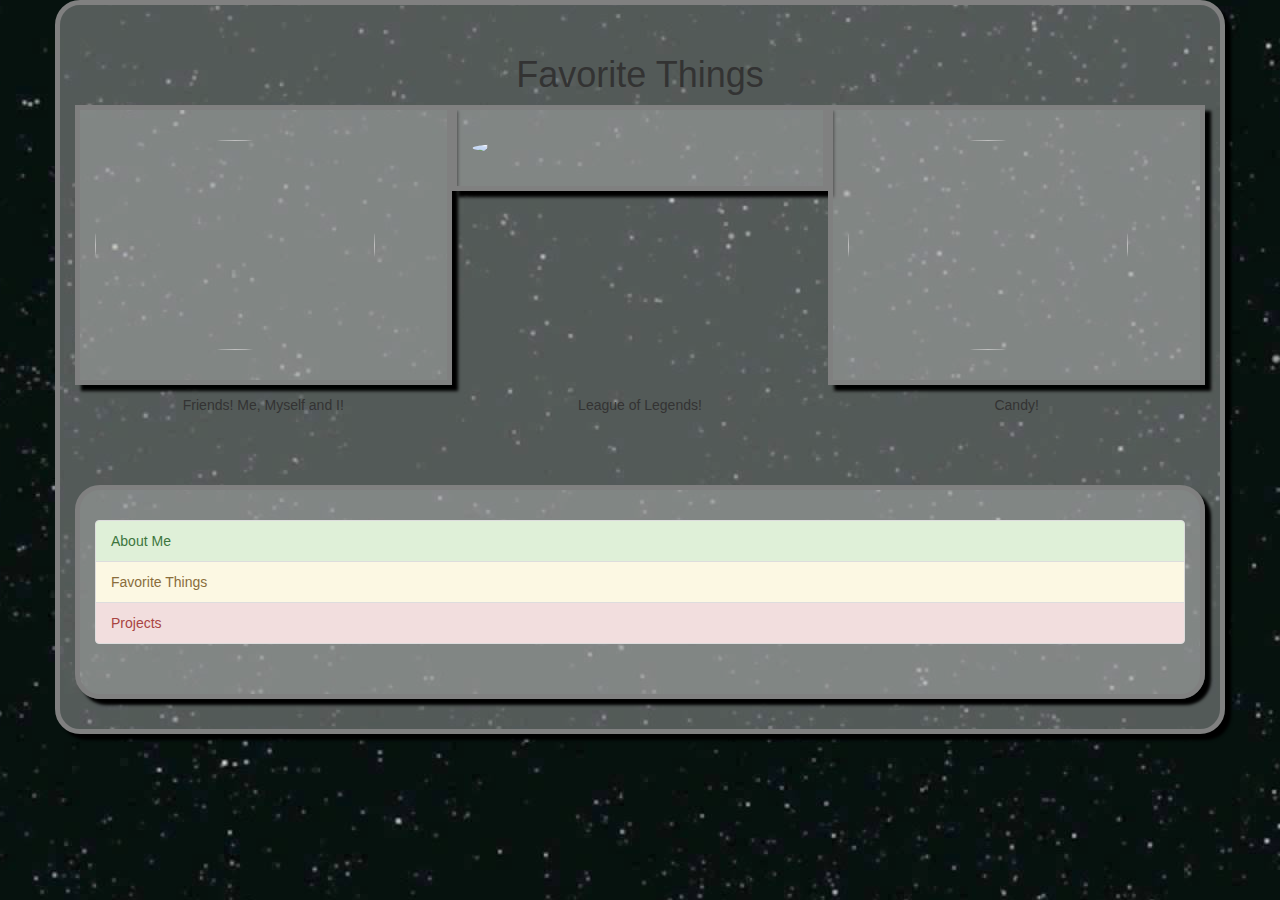
==== projects.html @ a8dfd812 "no message" ====
<!DOCTYPE html>
<html>
<head>
	<link rel="stylesheet" type="text/css" href="css/bootstrap.min.css">
	<link rel="stylesheet" type="text/css" href="css/projects.css">
	<title></title>
</head>
<body>
	<div class="container">
		<h1>Favorite Things</h1>
		<div class="col-md-4">
			<img class="img-responsive img-circle resize" src="http://www.expatica.com/upload/aoife/friends.jpg">
		</div>
		<div class="col-md-4">
			<img class="img-responsive img-circle" src="http://fc06.deviantart.net/fs71/i/2014/014/a/6/league_of_legends___logo_rework_by_prodigioushd-d68nw1c.png">
		</div>
		<div class="col-md-4">
			<img class="img-responsive img-circle resize" src="http://mobile-cuisine.com/wp-content/uploads/2013/11/candy.jpg">
		</div>
		<article class="col-md-4">
			<p class="space">Friends! Me, Myself and I!</p>
		</article>
		<article class="col-md-4">
			<p class="space">League of Legends!</p>
		</article>
		<article class="col-md-4">
			<p class="space">Candy!</p>
		</article>
		<div class="col-md-12">
			<nav class="list-group">
				<a class="list-group-item list-group-item-success" href="index.html">About Me</a>
				<a class="list-group-item list-group-item-warning" href="projects.html">Favorite Things</a>
				<a class="list-group-item list-group-item-danger" href="technologies.html">Projects</a>
			</nav>
		</div>
	</div>
</body>
</html>
---- css/projects.css ----
div {
	border-style: solid;
	border-width: 5px;
	border-radius: 25px;
	padding: 30px;
	box-shadow: 6px 6px 3px black;
	border-color: gray;
	background-color: rgba(199, 199, 199, 0.4);
}

body{
	background: url("../images/background3.jpg")no-repeat center fixed;
}

h1{
	text-align: center;
}
.col-md-4{
	border-radius: 0px;
}

.col-md-12{
	margin-top: 60px;
}

.space{
	margin-top: 10px;
	text-align: center;
}

.resize{
	height: 210px;
	width: 280px;
}
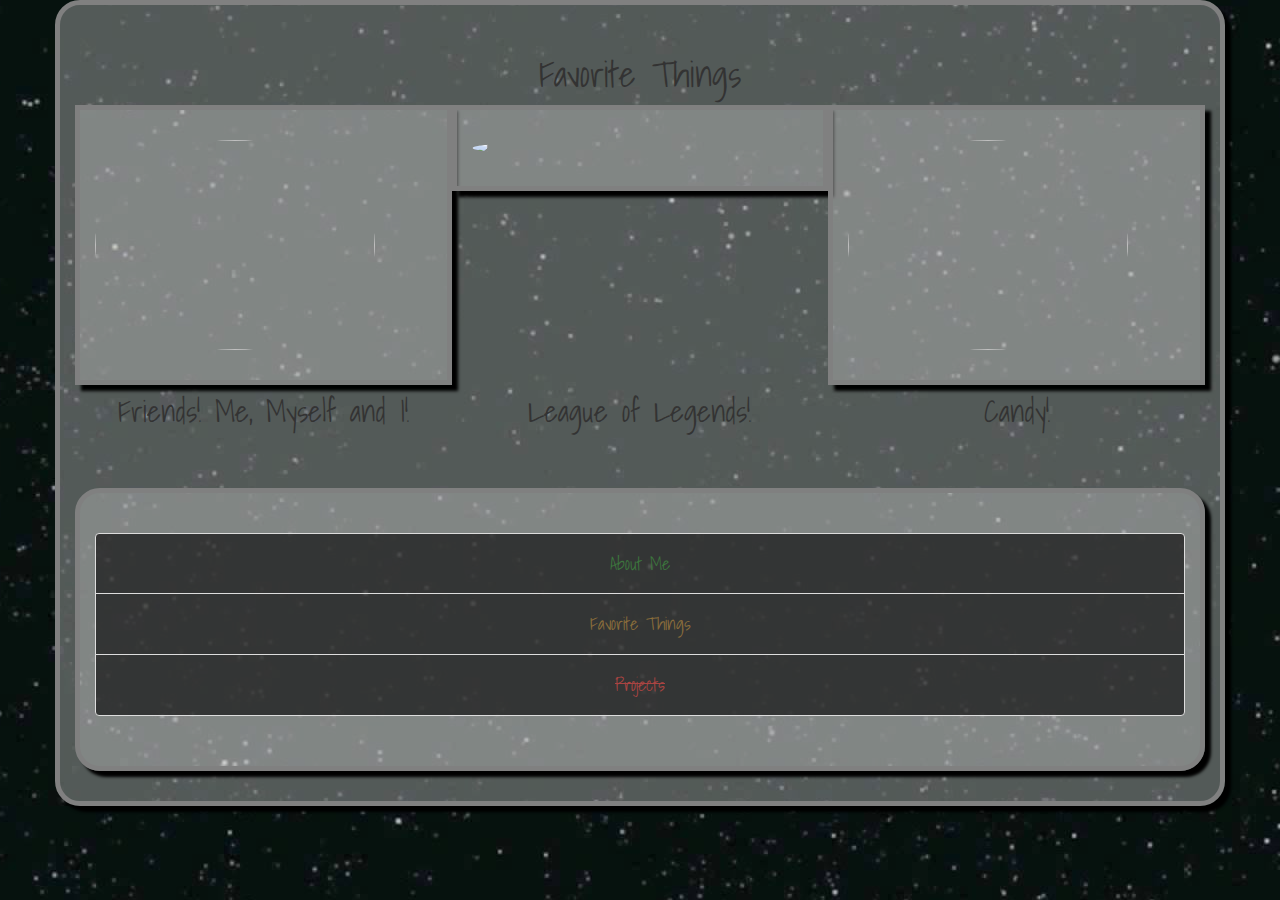
==== commit c4afced8: "no message" ====
--- a/projects.html
+++ b/projects.html
@@ -3,7 +3,8 @@
 <head>
 	<link rel="stylesheet" type="text/css" href="css/bootstrap.min.css">
 	<link rel="stylesheet" type="text/css" href="css/projects.css">
-	<title></title>
+	<link href='http://fonts.googleapis.com/css?family=Shadows+Into+Light' rel='stylesheet' type='text/css'>
+	<title>Hola!</title>
 </head>
 <body>
 	<div class="container">
@@ -18,19 +19,19 @@
 			<img class="img-responsive img-circle resize" src="http://mobile-cuisine.com/wp-content/uploads/2013/11/candy.jpg">
 		</div>
 		<article class="col-md-4">
-			<p class="space">Friends! Me, Myself and I!</p>
+			<h2 class="space">Friends! Me, Myself and I!</h2>
 		</article>
 		<article class="col-md-4">
-			<p class="space">League of Legends!</p>
+			<h2 class="space">League of Legends!</h2>
 		</article>
 		<article class="col-md-4">
-			<p class="space">Candy!</p>
+			<h2 class="space">Candy!</h2>
 		</article>
 		<div class="col-md-12">
 			<nav class="list-group">
-				<a class="list-group-item list-group-item-success" href="index.html">About Me</a>
-				<a class="list-group-item list-group-item-warning" href="projects.html">Favorite Things</a>
-				<a class="list-group-item list-group-item-danger" href="technologies.html">Projects</a>
+				<a class="list-group-item list-group-item-success" href="index.html"><h4 class="text">About Me</h4></a>
+				<a class="list-group-item list-group-item-warning" href="projects.html"><h4 class="text">Favorite Things</h4></a>
+				<a class="list-group-item list-group-item-danger" href="technologies.html"><h4 class="text1">Projects</h4></a>
 			</nav>
 		</div>
 	</div>
--- a/css/projects.css
+++ b/css/projects.css
@@ -6,6 +6,7 @@
 	box-shadow: 6px 6px 3px black;
 	border-color: gray;
 	background-color: rgba(199, 199, 199, 0.4);
+    font-family: 'Shadows Into Light', cursive;
 }
 
 body{
@@ -20,7 +21,8 @@
 }
 
 .col-md-12{
-	margin-top: 60px;
+	margin-top: 50px;
+    padding-top: 40px;
 }
 
 .space{
@@ -31,4 +33,17 @@
 .resize{
 	height: 210px;
 	width: 280px;
-}+}
+
+.list-group-item{
+    background-color: rgba(0, 0, 0, 0.6);
+}
+
+.text{
+    text-align: center;
+}
+
+.text1{
+    text-decoration: line-through;
+    text-align: center;
+}
